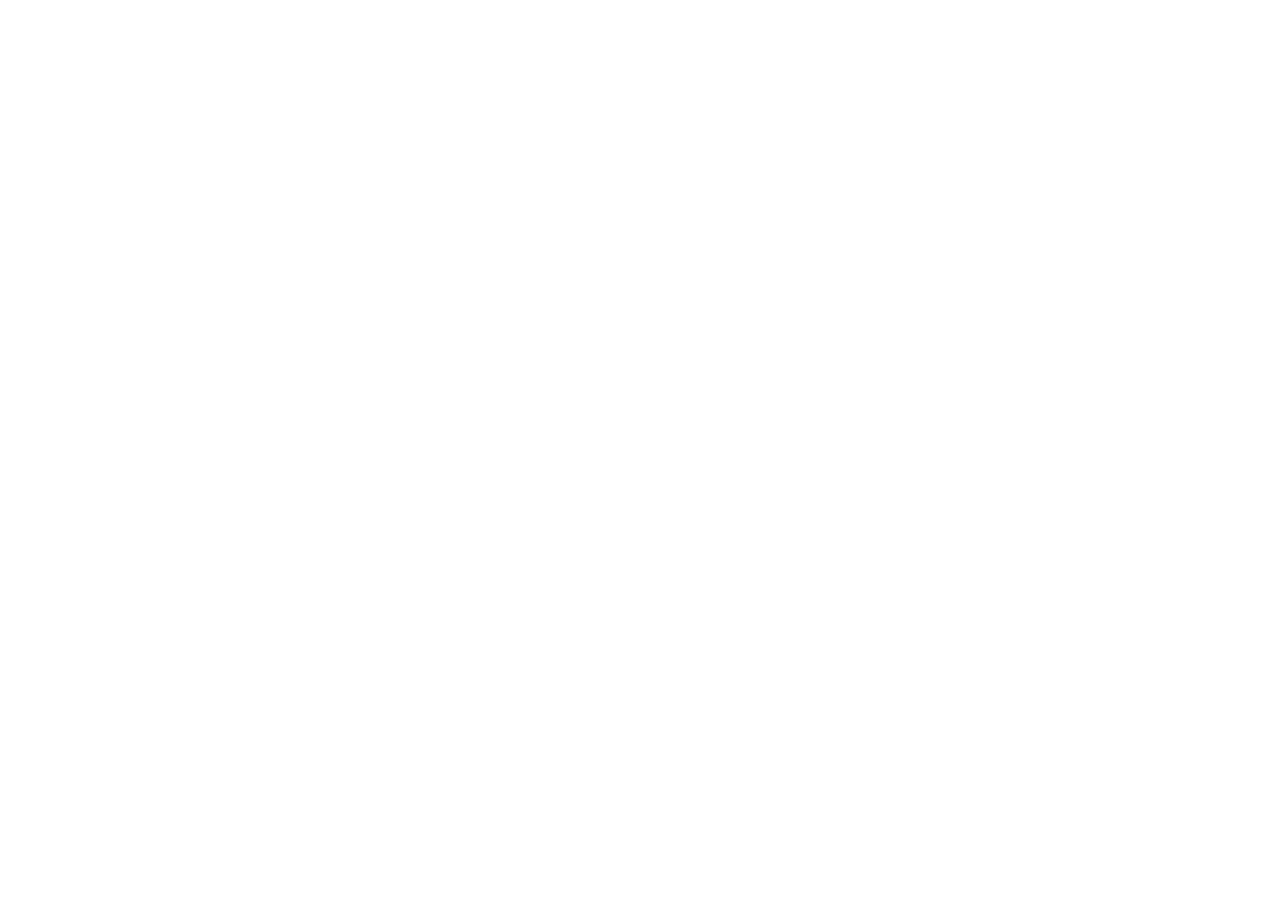
==== index.html @ 82b34516 "Add basic container" ====
<!DOCTYPE html>
<html lang="en">
    <head>
        <meta charset="UTF-8">
        <meta http-equiv="X-UA-Compatible" content="IE=edge">
        <meta name="viewport" content="width=device-width, initial-scale=1.0">
        <link rel="stylesheet" href="css/style.css">
        <script src="js/script.js" defer></script>
        <title>Our Assignment Website</title>
    </head>
    <body>
        <div class="bossEntity" id="bossEntity">
            <img src="" alt="">
        </div>
        <div class="typingContainer">
            <div class="wordContainer" id="wordContainer">
                <div class="wordSelection 1"></div>
                <div class="wordSelection 2"></div>
                <div class="wordSelection 3"></div>
            </div>
        </div>
    </body>
    <script src="http://code.jquery.com/jquery-1.11.0.min.js"></script>
</html>
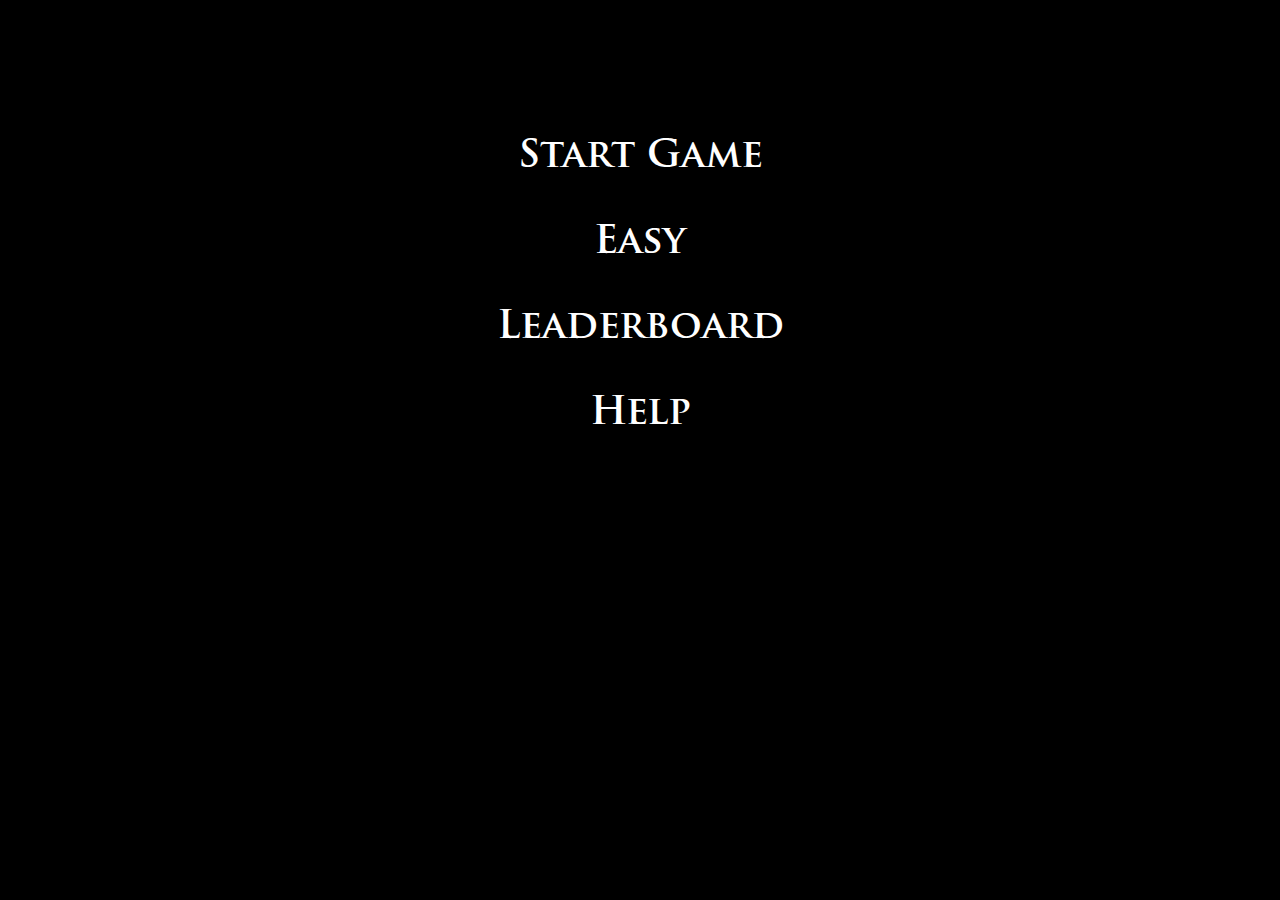
==== commit c75f9658: "Add cycle through difficulty functionality to main menu Update playerAttackFunctionality to retrieve" ====
--- a/index.html
+++ b/index.html
@@ -1,24 +1,27 @@
 <!DOCTYPE html>
 <html lang="en">
+
     <head>
         <meta charset="UTF-8">
         <meta http-equiv="X-UA-Compatible" content="IE=edge">
         <meta name="viewport" content="width=device-width, initial-scale=1.0">
-        <link rel="stylesheet" href="css/style.css">
-        <script src="js/script.js" defer></script>
-        <title>Our Assignment Website</title>
+        <link rel="stylesheet" href="css/menuStyle.css">
+        <title>Syncope</title>
     </head>
+
     <body>
-        <div class="bossEntity" id="bossEntity">
-            <img src="" alt="">
+        <div class="title">
+            <img src="Assets/images/pngs/Title.png" alt="" class="title-image" draggable="false">
         </div>
-        <div class="typingContainer">
-            <div class="wordContainer" id="wordContainer">
-                <div class="wordSelection 1"></div>
-                <div class="wordSelection 2"></div>
-                <div class="wordSelection 3"></div>
-            </div>
-        </div>
+        <ul class="options">
+            <li id="Start" class="raise-on-hover">Start Game</li>
+            <li id="Difficulty" class="raise-on-hover">Easy</li>
+            <li id="Leaderboard" class="raise-on-hover">Leaderboard</li>
+            <li id="Help" class="raise-on-hover">Help</li>
+        </ul>
+        
     </body>
-    <script src="http://code.jquery.com/jquery-1.11.0.min.js"></script>
+    <script src="https://ajax.googleapis.com/ajax/libs/jquery/3.6.0/jquery.min.js"></script>
+    <script src="https://unpkg.com/@lottiefiles/lottie-player@latest/dist/lottie-player.js"></script>
+    <script src="js/menu.js"></script>
 </html>--- a/css/menuStyle.css
+++ b/css/menuStyle.css
@@ -0,0 +1,75 @@
+@font-face {
+  font-family: 'trajan-pro';
+  src: url(../Assets/fonts/Trajan-Pro-Regular.woff) format("woff");
+  font-weight: normal;
+  font-style: normal;
+}
+
+@font-face {
+  font-family: 'trajan-pro-bold';
+  src: url(../Assets/fonts/Trajan-Pro-Bold.woff) format("woff");
+  font-weight: normal;
+  font-style: normal;
+}
+
+* {
+  font-family: 'trajan-pro';
+  background: #000;
+  padding: 0;
+  margin: 0;
+  -webkit-user-select: none;
+     -moz-user-select: none;
+      -ms-user-select: none;
+          user-select: none;
+}
+
+html {
+  height: 100%;
+  cursor: url("../Assets/images/pngs/Cursor.png"), auto;
+}
+
+ul {
+  width: 100%;
+  text-align: center;
+  padding-top: 5em;
+}
+
+li {
+  font-family: 'trajan-pro-bold';
+  font-size: 2.4em;
+  color: #fff;
+  background: none;
+  list-style-type: none;
+  padding-top: 1em;
+  margin: auto;
+  width: -webkit-fit-content;
+  width: -moz-fit-content;
+  width: fit-content;
+}
+
+.title-image {
+  display: block;
+  margin: auto;
+  width: 50%;
+  padding-top: 1em;
+}
+
+.raise-on-hover {
+  -webkit-transition: all .75s ease;
+  transition: all .75s ease;
+}
+
+.raise-on-hover:hover {
+  -webkit-transform: translateY(-0.2em);
+          transform: translateY(-0.2em);
+  font-size: 2.6em;
+}
+
+.raise-on-hover:hover::before {
+  content: url("../Assets/images/pngs/PointerLeft.png");
+}
+
+.raise-on-hover:hover::after {
+  content: url("../Assets/images/pngs/PointerRight.png");
+}
+/*# sourceMappingURL=menuStyle.css.map */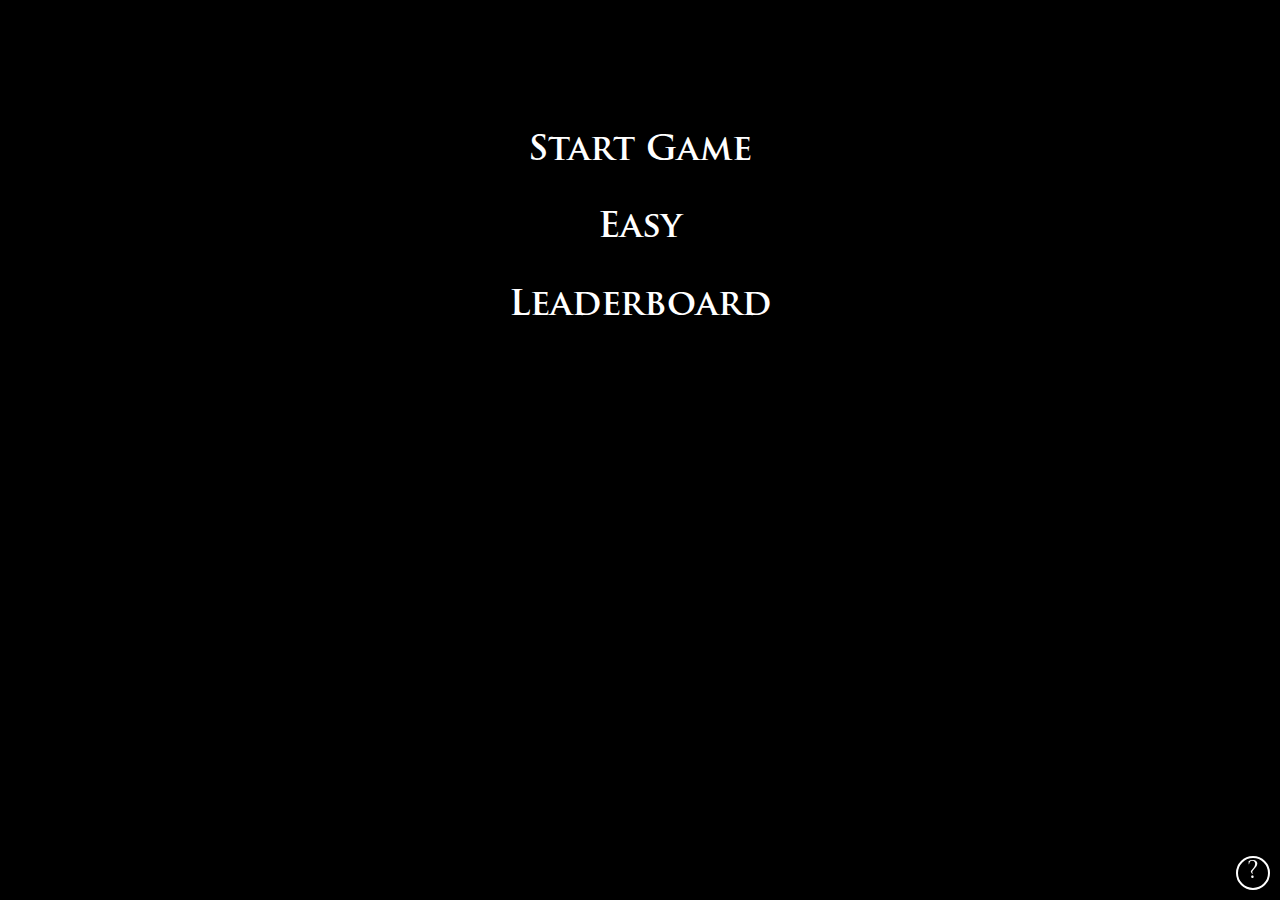
==== commit f25f69a5: "Check if user wants to start new game" ====
--- a/index.html
+++ b/index.html
@@ -5,7 +5,10 @@
         <meta charset="UTF-8">
         <meta http-equiv="X-UA-Compatible" content="IE=edge">
         <meta name="viewport" content="width=device-width, initial-scale=1.0">
+        <link rel="shortcut icon" href="Assets/images/pngs/SyncopeIconMock.png">
         <link rel="stylesheet" href="css/menuStyle.css">
+        <script src="js/menu.js" defer></script>
+        <script src="js/disableZoom.js" defer></script>
         <title>Syncope</title>
     </head>
 
@@ -17,11 +20,18 @@
             <li id="Start" class="raise-on-hover">Start Game</li>
             <li id="Difficulty" class="raise-on-hover">Easy</li>
             <li id="Leaderboard" class="raise-on-hover">Leaderboard</li>
-            <li id="Help" class="raise-on-hover">Help</li>
         </ul>
-        
+        <div class="help-container">
+            <div class="prev">
+            </div>
+            <img class="help-body">
+            <div class="next">
+            </div>
+        </div>
+        <div class="game-saveMenu">
+        </div>
+        <div id="Help"class="help-button">?</div>
     </body>
     <script src="https://ajax.googleapis.com/ajax/libs/jquery/3.6.0/jquery.min.js"></script>
     <script src="https://unpkg.com/@lottiefiles/lottie-player@latest/dist/lottie-player.js"></script>
-    <script src="js/menu.js"></script>
 </html>--- a/css/menuStyle.css
+++ b/css/menuStyle.css
@@ -15,12 +15,17 @@
 * {
   font-family: 'trajan-pro';
   background: #000;
+  color: #fff;
   padding: 0;
   margin: 0;
   -webkit-user-select: none;
      -moz-user-select: none;
       -ms-user-select: none;
           user-select: none;
+}
+
+::-webkit-scrollbar {
+  display: none;
 }
 
 html {
@@ -36,7 +41,7 @@
 
 li {
   font-family: 'trajan-pro-bold';
-  font-size: 2.4em;
+  font-size: 2.2em;
   color: #fff;
   background: none;
   list-style-type: none;
@@ -72,4 +77,86 @@
 .raise-on-hover:hover::after {
   content: url("../Assets/images/pngs/PointerRight.png");
 }
+
+.help-container {
+  display: none;
+  position: fixed;
+  -webkit-box-pack: center;
+      -ms-flex-pack: center;
+          justify-content: center;
+  -webkit-box-align: center;
+      -ms-flex-align: center;
+          align-items: center;
+  top: 0;
+  left: 0;
+  background-color: rgba(0, 0, 0, 0.8);
+  width: 100%;
+  height: 100%;
+}
+
+.prev {
+  z-index: 999;
+  content: url("../Assets/images/pngs/PointerLeft.png");
+}
+
+.next {
+  z-index: 999;
+  content: url("../Assets/images/pngs/PointerRight.png");
+}
+
+.help-button {
+  position: fixed;
+  right: 10px;
+  bottom: 10px;
+  width: 30px;
+  height: 30px;
+  border: 2px solid #fff;
+  border-radius: 50%;
+  font-size: 1.5em;
+  text-align: center;
+}
+
+.help-body {
+  background-color: rgba(255, 255, 255, 0);
+  -webkit-animation: zoom 0.5s;
+          animation: zoom 0.5s;
+}
+
+.game-saveMenu {
+  display: none;
+  position: fixed;
+  -webkit-box-pack: center;
+      -ms-flex-pack: center;
+          justify-content: center;
+  -webkit-box-align: center;
+      -ms-flex-align: center;
+          align-items: center;
+  top: 0;
+  left: 0;
+  background-color: rgba(0, 0, 0, 0.9);
+  width: 100%;
+  height: 100%;
+}
+
+@-webkit-keyframes zoom {
+  from {
+    -webkit-transform: scale(0);
+            transform: scale(0);
+  }
+  to {
+    -webkit-transform: scale(1);
+            transform: scale(1);
+  }
+}
+
+@keyframes zoom {
+  from {
+    -webkit-transform: scale(0);
+            transform: scale(0);
+  }
+  to {
+    -webkit-transform: scale(1);
+            transform: scale(1);
+  }
+}
 /*# sourceMappingURL=menuStyle.css.map */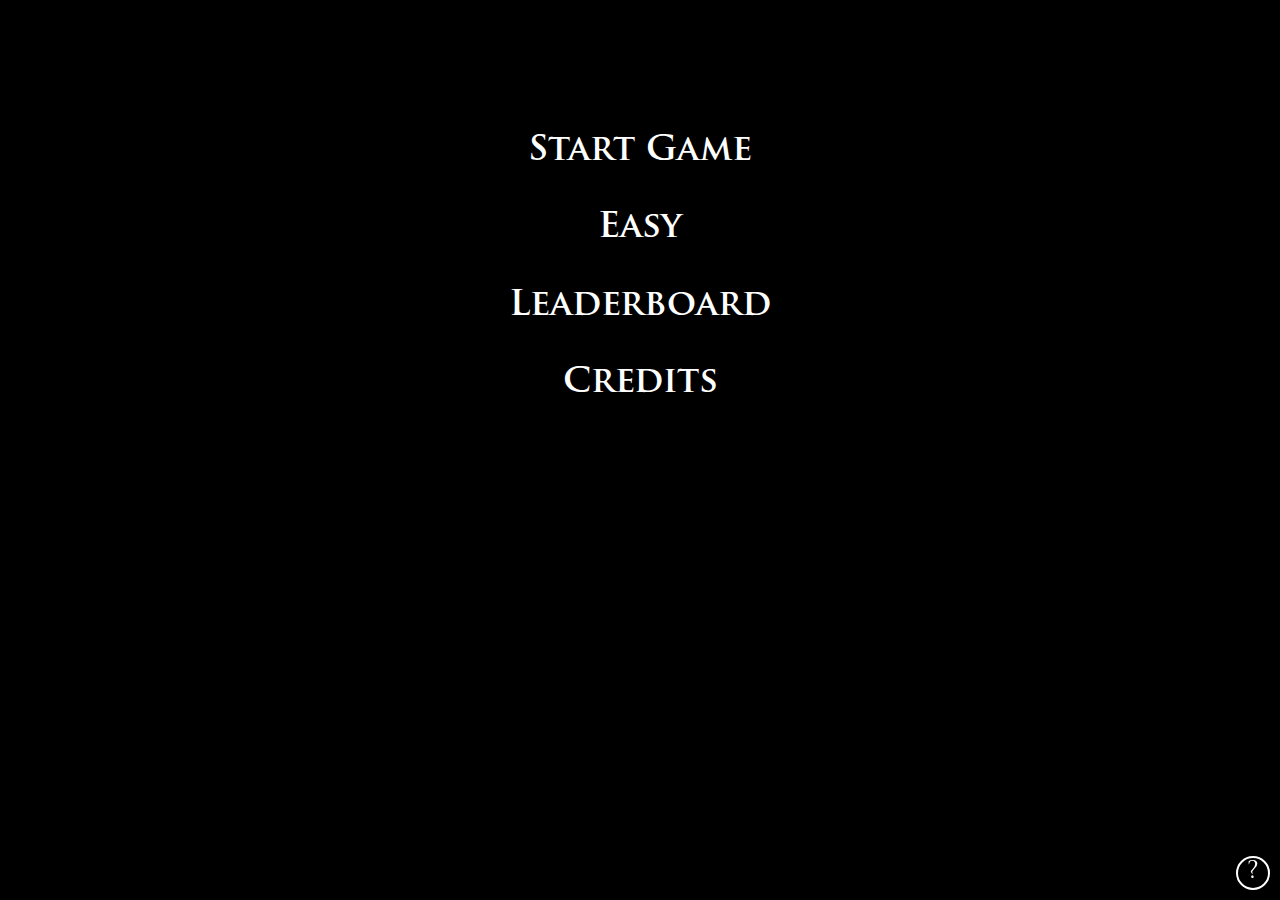
==== commit c51cf825: "Merge branch 'main' of https://github.com/Jimmy-Lew/IDAssignment2" ====
--- a/index.html
+++ b/index.html
@@ -7,7 +7,9 @@
         <meta name="viewport" content="width=device-width, initial-scale=1.0">
         <link rel="shortcut icon" href="Assets/images/pngs/SyncopeIconMock.png">
         <link rel="stylesheet" href="css/menuStyle.css">
+        <script src="js/SwAl.js" defer></script>
         <script src="js/menu.js" defer></script>
+        <script src="js/leaderboard.js" defer></script>
         <script src="js/disableZoom.js" defer></script>
         <title>Syncope</title>
     </head>
@@ -20,17 +22,24 @@
             <li id="Start" class="raise-on-hover">Start Game</li>
             <li id="Difficulty" class="raise-on-hover">Easy</li>
             <li id="Leaderboard" class="raise-on-hover">Leaderboard</li>
+            <li id="Credits" class="raise-on-hover">Credits</li>
         </ul>
-        <div class="help-container">
-            <div class="prev">
-            </div>
-            <img class="help-body">
-            <div class="next">
-            </div>
-        </div>
         <div class="game-saveMenu">
         </div>
         <div id="Help"class="help-button">?</div>
+        <div id="swal-container"></div>
+        
+        <div id="leaderboard-container" style="display: none">
+            <h2>Leaderboard (Top 10)</h2> <br>
+            <div class="l-header">
+                    <h3 class="pNumber">Pos.</h3>
+                    <div class="user-data">
+                        <h3 class="username">username</h3>
+                        <h3 class="uTime">Time</h3>
+                    </div>  
+            </div>  
+        </div>
+
     </body>
     <script src="https://ajax.googleapis.com/ajax/libs/jquery/3.6.0/jquery.min.js"></script>
     <script src="https://unpkg.com/@lottiefiles/lottie-player@latest/dist/lottie-player.js"></script>
--- a/css/menuStyle.css
+++ b/css/menuStyle.css
@@ -22,6 +22,10 @@
      -moz-user-select: none;
       -ms-user-select: none;
           user-select: none;
+}
+
+*:focus {
+  outline: none;
 }
 
 ::-webkit-scrollbar {
@@ -52,6 +56,10 @@
   width: fit-content;
 }
 
+span {
+  color: #888;
+}
+
 .title-image {
   display: block;
   margin: auto;
@@ -78,22 +86,6 @@
   content: url("../Assets/images/pngs/PointerRight.png");
 }
 
-.help-container {
-  display: none;
-  position: fixed;
-  -webkit-box-pack: center;
-      -ms-flex-pack: center;
-          justify-content: center;
-  -webkit-box-align: center;
-      -ms-flex-align: center;
-          align-items: center;
-  top: 0;
-  left: 0;
-  background-color: rgba(0, 0, 0, 0.8);
-  width: 100%;
-  height: 100%;
-}
-
 .prev {
   z-index: 999;
   content: url("../Assets/images/pngs/PointerLeft.png");
@@ -104,7 +96,7 @@
   content: url("../Assets/images/pngs/PointerRight.png");
 }
 
-.help-button {
+#Help {
   position: fixed;
   right: 10px;
   bottom: 10px;
@@ -114,12 +106,7 @@
   border-radius: 50%;
   font-size: 1.5em;
   text-align: center;
-}
-
-.help-body {
-  background-color: rgba(255, 255, 255, 0);
-  -webkit-animation: zoom 0.5s;
-          animation: zoom 0.5s;
+  cursor: url("../Assets/images/pngs/Cursor.png");
 }
 
 .game-saveMenu {
@@ -138,6 +125,23 @@
   height: 100%;
 }
 
+#swal-container {
+  position: absolute;
+  top: 0;
+  left: 0;
+  display: none;
+  -webkit-box-pack: center;
+      -ms-flex-pack: center;
+          justify-content: center;
+  -webkit-box-align: center;
+      -ms-flex-align: center;
+          align-items: center;
+  height: 100%;
+  width: 100%;
+  text-align: center;
+  background-color: rgba(0, 0, 0, 0.8);
+}
+
 @-webkit-keyframes zoom {
   from {
     -webkit-transform: scale(0);
@@ -159,4 +163,70 @@
             transform: scale(1);
   }
 }
-/*# sourceMappingURL=menuStyle.css.map */+/*# sourceMappingURL=menuStyle.css.map */
+
+#leaderboard-container{
+  display:flex;
+  background-color:rgb(0, 0, 0);
+  border-color: #fff;
+  border: 0.5px solid;
+  color:rgb(255, 255, 255);
+  flex-basis: 100px;
+  flex-flow: column wrap;
+  
+  align-items: center;
+  justify-content: center;
+  
+  width: 35%;
+  height: 50%;
+  border-radius: 10px;
+  padding: 10px;
+
+  position: relative;
+  top: -35rem;
+  left:8px;
+  margin-left:auto;
+  margin-right:auto;
+}
+
+#leaderboard-container #hide{
+  display: none !important;
+}
+
+.l-header{
+  display: flex;
+  flex-basis: 100%;
+  width: 80%;
+  justify-content: space-between;
+  align-items: flex-start;
+}
+
+.l-user{
+  display: flex;
+  flex-basis: 100%;
+  width: 80%;
+  justify-content: space-between;
+  align-items: flex-start;
+}
+
+.l-user p{
+  margin-top: 10px;
+  margin-bottom: 10px;
+}
+
+.user-data{
+  display: flex;
+  flex-basis: 65%;
+  justify-content: space-between;
+}
+
+#close-leaderboard{
+  margin: 10px;
+  width: 30%;
+  border-radius: 5px;
+  border-style: dotted;
+  border-top: none;
+  border-bottom: none;
+  background-color: rgb(17, 17, 17);
+  cursor: pointer;
+}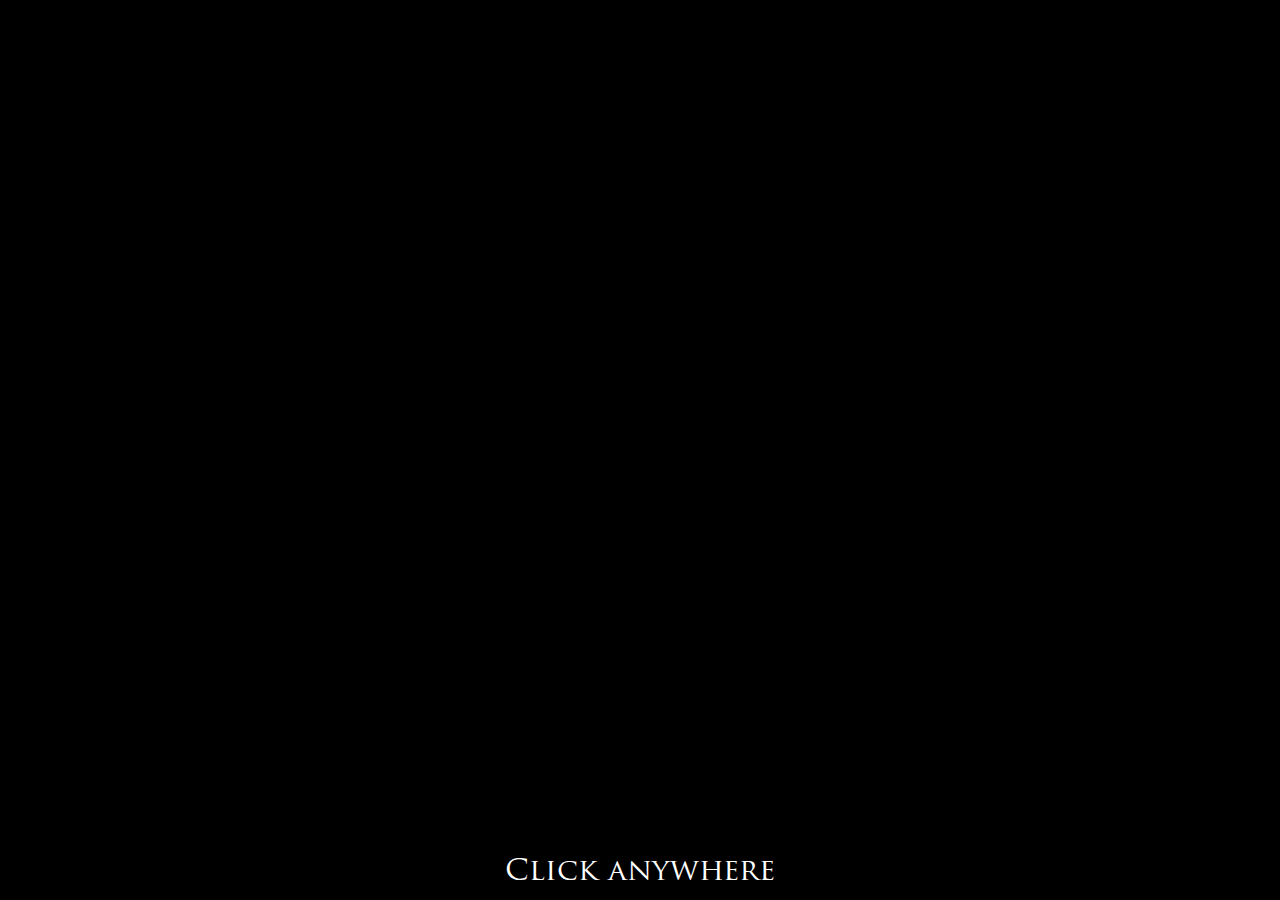
==== commit 0097bcf3: "Implement splash screen to trigger OST in main menu" ====
--- a/index.html
+++ b/index.html
@@ -1,46 +1,19 @@
 <!DOCTYPE html>
 <html lang="en">
-
-    <head>
-        <meta charset="UTF-8">
-        <meta http-equiv="X-UA-Compatible" content="IE=edge">
-        <meta name="viewport" content="width=device-width, initial-scale=1.0">
-        <link rel="shortcut icon" href="Assets/images/pngs/SyncopeIconMock.png">
-        <link rel="stylesheet" href="css/menuStyle.css">
-        <script src="js/SwAl.js" defer></script>
-        <script src="js/menu.js" defer></script>
-        <script src="js/leaderboard.js" defer></script>
-        <script src="js/disableZoom.js" defer></script>
-        <title>Syncope</title>
-    </head>
-
-    <body>
-        <div class="title">
-            <img src="Assets/images/pngs/Title.png" alt="" class="title-image" draggable="false">
-        </div>
-        <ul class="options">
-            <li id="Start" class="raise-on-hover">Start Game</li>
-            <li id="Difficulty" class="raise-on-hover">Easy</li>
-            <li id="Leaderboard" class="raise-on-hover">Leaderboard</li>
-            <li id="Credits" class="raise-on-hover">Credits</li>
-        </ul>
-        <div class="game-saveMenu">
-        </div>
-        <div id="Help"class="help-button">?</div>
-        <div id="swal-container"></div>
-        
-        <div id="leaderboard-container" style="display: none">
-            <h2>Leaderboard (Top 10)</h2> <br>
-            <div class="l-header">
-                    <h3 class="pNumber">Pos.</h3>
-                    <div class="user-data">
-                        <h3 class="username">username</h3>
-                        <h3 class="uTime">Time</h3>
-                    </div>  
-            </div>  
-        </div>
-
-    </body>
-    <script src="https://ajax.googleapis.com/ajax/libs/jquery/3.6.0/jquery.min.js"></script>
-    <script src="https://unpkg.com/@lottiefiles/lottie-player@latest/dist/lottie-player.js"></script>
+<head>
+    <meta charset="UTF-8">
+    <meta http-equiv="X-UA-Compatible" content="IE=edge">
+    <meta name="viewport" content="width=device-width, initial-scale=1.0">
+    <link rel="shortcut icon" href="Assets/images/pngs/SyncopeIconMock.png">
+    <link rel="stylesheet" href="css/menuStyle.css">
+    <script src="js/splash.js" defer></script>
+    <title>Syncope</title>
+</head>
+<body>
+    <div class="splash">
+        <img src="Assets/images/pngs/Title.png" alt="" class="title-image" draggable="false">
+    </div>
+    <div id="EnterMainMenu" class="splash-content">Click anywhere</div>
+</body>
+<script src="https://ajax.googleapis.com/ajax/libs/jquery/3.6.0/jquery.min.js"></script>
 </html>--- a/css/menuStyle.css
+++ b/css/menuStyle.css
@@ -32,7 +32,7 @@
   display: none;
 }
 
-html {
+html, body {
   height: 100%;
   cursor: url("../Assets/images/pngs/Cursor.png"), auto;
 }
@@ -45,7 +45,7 @@
 
 li {
   font-family: 'trajan-pro-bold';
-  font-size: 2.2em;
+  font-size: clamp(18px, calc(18px + (36 - 18) * ((100vw - 320px) / (1800 - 320))), 36px);
   color: #fff;
   background: none;
   list-style-type: none;
@@ -67,6 +67,23 @@
   padding-top: 1em;
 }
 
+.splash {
+  position: relative;
+  top: 50%;
+  -webkit-transform: translateY(-75%);
+          transform: translateY(-75%);
+}
+
+.splash-content {
+  width: 100%;
+  text-align: center;
+  font-size: clamp(18px, calc(18px + (36 - 18) * ((100vw - 320px) / (1800 - 320))), 36px);
+  position: absolute;
+  bottom: 10px;
+  -webkit-animation: glow 8000ms infinite;
+          animation: glow 8000ms infinite;
+}
+
 .raise-on-hover {
   -webkit-transition: all .75s ease;
   transition: all .75s ease;
@@ -75,7 +92,7 @@
 .raise-on-hover:hover {
   -webkit-transform: translateY(-0.2em);
           transform: translateY(-0.2em);
-  font-size: 2.6em;
+  font-size: clamp(18px, calc(18px + (41.6 - 18) * ((100vw - 320px) / (1800 - 320))), 41.6px);
 }
 
 .raise-on-hover:hover::before {
@@ -125,6 +142,33 @@
   height: 100%;
 }
 
+.l-user {
+  display: -webkit-box;
+  display: -ms-flexbox;
+  display: flex;
+  width: 80%;
+  -webkit-box-pack: justify;
+      -ms-flex-pack: justify;
+          justify-content: space-between;
+  margin: 1.4% auto;
+  background-color: rgba(0, 0, 0, 0);
+}
+
+.l-header {
+  margin-top: 1.5em;
+}
+
+.user-data {
+  display: -webkit-box;
+  display: -ms-flexbox;
+  display: flex;
+  -ms-flex-preferred-size: 65%;
+      flex-basis: 65%;
+  -webkit-box-pack: justify;
+      -ms-flex-pack: justify;
+          justify-content: space-between;
+}
+
 #swal-container {
   position: absolute;
   top: 0;
@@ -142,91 +186,39 @@
   background-color: rgba(0, 0, 0, 0.8);
 }
 
-@-webkit-keyframes zoom {
-  from {
-    -webkit-transform: scale(0);
-            transform: scale(0);
-  }
-  to {
-    -webkit-transform: scale(1);
-            transform: scale(1);
-  }
-}
-
-@keyframes zoom {
-  from {
-    -webkit-transform: scale(0);
-            transform: scale(0);
-  }
-  to {
-    -webkit-transform: scale(1);
-            transform: scale(1);
-  }
-}
-/*# sourceMappingURL=menuStyle.css.map */
-
-#leaderboard-container{
-  display:flex;
-  background-color:rgb(0, 0, 0);
-  border-color: #fff;
-  border: 0.5px solid;
-  color:rgb(255, 255, 255);
-  flex-basis: 100px;
-  flex-flow: column wrap;
-  
-  align-items: center;
-  justify-content: center;
-  
-  width: 35%;
-  height: 50%;
-  border-radius: 10px;
-  padding: 10px;
-
-  position: relative;
-  top: -35rem;
-  left:8px;
-  margin-left:auto;
-  margin-right:auto;
-}
-
-#leaderboard-container #hide{
-  display: none !important;
-}
-
-.l-header{
-  display: flex;
-  flex-basis: 100%;
-  width: 80%;
-  justify-content: space-between;
-  align-items: flex-start;
-}
-
-.l-user{
-  display: flex;
-  flex-basis: 100%;
-  width: 80%;
-  justify-content: space-between;
-  align-items: flex-start;
-}
-
-.l-user p{
-  margin-top: 10px;
-  margin-bottom: 10px;
-}
-
-.user-data{
-  display: flex;
-  flex-basis: 65%;
-  justify-content: space-between;
-}
-
-#close-leaderboard{
-  margin: 10px;
-  width: 30%;
-  border-radius: 5px;
-  border-style: dotted;
-  border-top: none;
-  border-bottom: none;
-  background-color: rgb(17, 17, 17);
-  cursor: pointer;
-}+@-webkit-keyframes glow {
+  0% {
+    text-shadow: 0 0 10px #fff, 0 0 0px #fff;
+  }
+  50% {
+    text-shadow: 0 0 10px #fff, 0 0 50px #fff, 0 0 20px #fff;
+  }
+  100% {
+    text-shadow: 0 0 10px #fff, 0 0 0px #fff;
+  }
+}
+
+@keyframes glow {
+  0% {
+    text-shadow: 0 0 10px #fff, 0 0 0px #fff;
+  }
+  50% {
+    text-shadow: 0 0 10px #fff, 0 0 50px #fff, 0 0 20px #fff;
+  }
+  100% {
+    text-shadow: 0 0 10px #fff, 0 0 0px #fff;
+  }
+}
+
+@media only screen and (max-width: 800px) {
+  li {
+    font-size: clamp(18px, calc(18px + (41.6 - 18) * ((100vw - 320px) / (1800 - 320))), 41.6px);
+  }
+  .title-image {
+    width: 80%;
+  }
+  .raise-on-hover:hover {
+    font-size: clamp(18px, calc(18px + (41.6 - 18) * ((100vw - 320px) / (1800 - 320))), 41.6px);
+  }
+}
+/*# sourceMappingURL=menuStyle.css.map */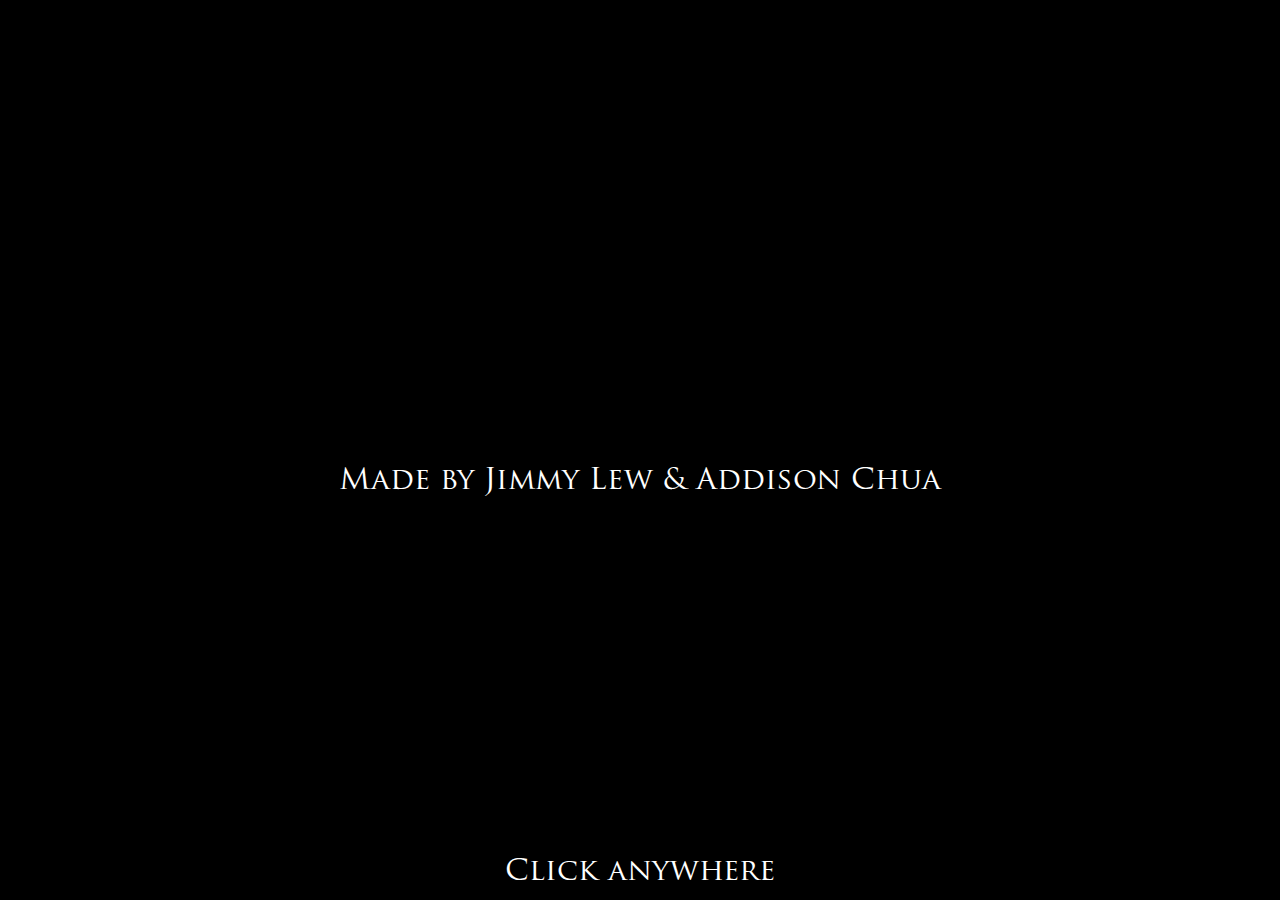
==== commit 84b80ad2: "Merge branch 'main' of https://github.com/Jimmy-Lew/IDAssignment2" ====
--- a/index.html
+++ b/index.html
@@ -12,6 +12,7 @@
 <body>
     <div class="splash">
         <img src="Assets/images/pngs/Title.png" alt="" class="title-image" draggable="false">
+        <p id="splash-credits">Made by Jimmy Lew & Addison Chua</p>
     </div>
     <div id="EnterMainMenu" class="splash-content">Click anywhere</div>
 </body>
--- a/css/menuStyle.css
+++ b/css/menuStyle.css
@@ -72,6 +72,14 @@
   top: 50%;
   -webkit-transform: translateY(-75%);
           transform: translateY(-75%);
+}
+
+#splash-credits {
+  width: 100%;
+  text-align: center;
+  margin-top: 10px;
+  font-size: clamp(18px, calc(18px + (36 - 18) * ((100vw - 320px) / (1800 - 320))), 36px);
+  position: absolute;
 }
 
 .splash-content {
